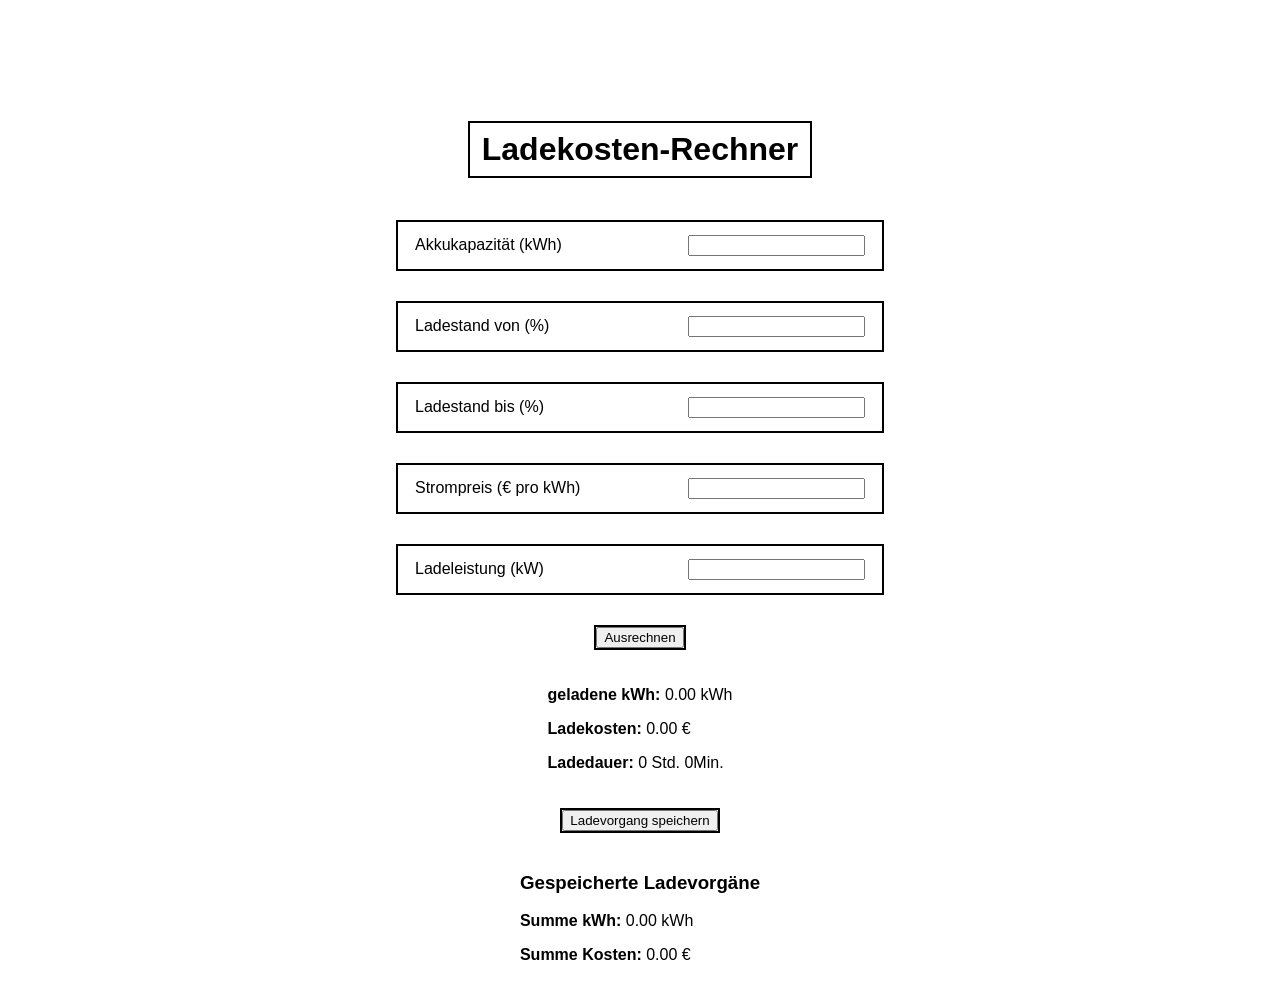
==== Aufgabe 3/index.html @ 658cb721 "Neuer Ordner" ====
<!doctype html>
<html lang="de">

<head>
    <meta charset="utf-8" />
    <meta name="viewport" content="width=device-width" />
    <title>Ladekosten-Rechner</title>
    <link rel="stylesheet" href="styles.css" />
    <script src="main.js" defer></script>
</head>

<body>
    <form class="formular">
        <h1>Ladekosten-Rechner</h1>
        <div class="form-group">
            <label for="name"> Akkukapazität (kWh)
                <input type="number" id="Akkukapazitaet" name="Akkukapazität in kWh" required />
            </label>
        </div>
        <div class="form-group">
            <label for="name"> Ladestand von (%)
                <input type="number" id="LadestandVon" name="Ladestand von (%)" required />
            </label>
        </div>
        <div class="form-group">
            <label for="name"> Ladestand bis (%)
                <input type="number" id="LadestandBis" name="Ladestand bis (%)" required />
            </label>
        </div>
        <div class="form-group">
            <label for="name"> Strompreis (€ pro kWh)
                <input type="number" id="Strompreis" name="Strompreis (€ pro kWh)" required />
            </label>
        </div>
        <div class="form-group">
            <label for="name"> Ladeleistung (kW)
                <input type="number" id="Ladeleistung" name="Ladeleistung (kW)" required />
            </label>
        </div>
        <div class="button">
            <button type="button" id="ausrechnen">Ausrechnen</button>
        </div>
        <div id="ergebnis">
            <p><strong>geladene kWh:</strong> <span id="ausgabe-kWh">0.00</span> kWh</p>
            <p><strong>Ladekosten:</strong> <span id="ausgabe-kosten">0.00</span> €</p>
            <p><strong>Ladedauer:</strong> <span id="ausgabe-dauer">0 Std. 0Min.</span></p>
        </div>
        <div class="button">
            <button type="button" id="speichern">Ladevorgang speichern</button>
        </div>
        <div id="gespeicherte-vorgaenge">
            <h3>Gespeicherte Ladevorgäne</h3>
            <ul id="liste"></ul>
            <p><strong>Summe kWh:</strong> <span id="summe-kwh">0.00</span> kWh</p>
            <p><strong>Summe Kosten:</strong> <span id="summe-kosten">0.00</span> €</p>
        </div>
    </form> 
</body>

</html>
---- Aufgabe 3/styles.css ----
.formular {
    margin-top: 100px;
    display: flex;
    flex-direction: column;
    align-items: center;
    gap: 10px;
    font-family: sans-serif;

}

h1 {
    border: 2px solid;
    padding: 8px 12px;
}


.form-group {
    border: 2px solid;
    margin: 10px;
    padding: 5px;

}

.button {
    border: 2px solid; 
    margin: 10px;
}

input {
    margin-left: 55px;

}

label {
    display: flex;
    justify-content: space-between;
    align-items: center;
    width: 450px;
    padding: 8px 12px;

}
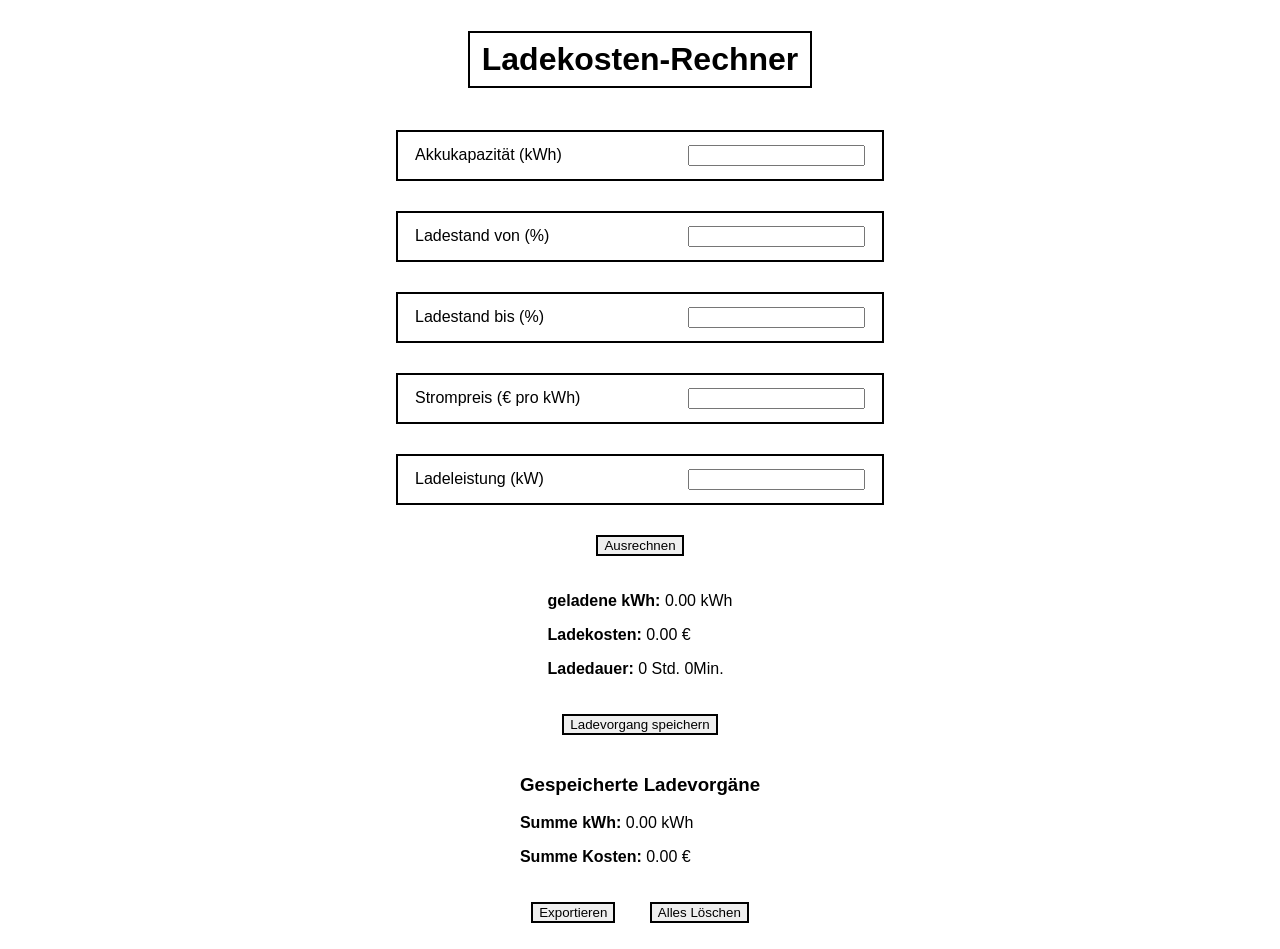
==== commit 0d01384d: "Exportieren und Alles löschen Funktion" ====
--- a/Aufgabe 3/index.html
+++ b/Aufgabe 3/index.html
@@ -54,7 +54,14 @@
             <p><strong>Summe kWh:</strong> <span id="summe-kwh">0.00</span> kWh</p>
             <p><strong>Summe Kosten:</strong> <span id="summe-kosten">0.00</span> €</p>
         </div>
-    </form> 
+    </form>
+    <form class="formular2">
+        <div class="button">
+            <button type="button" id="exportBtn">Exportieren</button>
+            <button type="button" id="löschBtn">Alles Löschen</button>
+        </div>
+    </form>
+    <p id="jsonAusgabe"></p>
 </body>
 
 </html>
--- a/Aufgabe 3/styles.css
+++ b/Aufgabe 3/styles.css
@@ -1,5 +1,5 @@
 .formular {
-    margin-top: 100px;
+    margin-top: 10px;
     display: flex;
     flex-direction: column;
     align-items: center;
@@ -22,7 +22,6 @@
 }
 
 .button {
-    border: 2px solid; 
     margin: 10px;
 }
 
@@ -38,4 +37,26 @@
     width: 450px;
     padding: 8px 12px;
 
+}
+
+.formular2 { 
+    margin-top: 10px;
+    display: flex;
+    flex-direction: column;
+    align-items: center;
+    gap: 10px;
+    font-family: sans-serif;
+}
+
+#exportBtn, #löschBtn, #speichern, #ausrechnen {
+    border: 2px solid;
+}
+
+#exportBtn {
+    margin-right: 30px;
+}
+
+.listen-lösch-btn {
+    border: 2px solid;
+    margin-top: 10px;
 }
